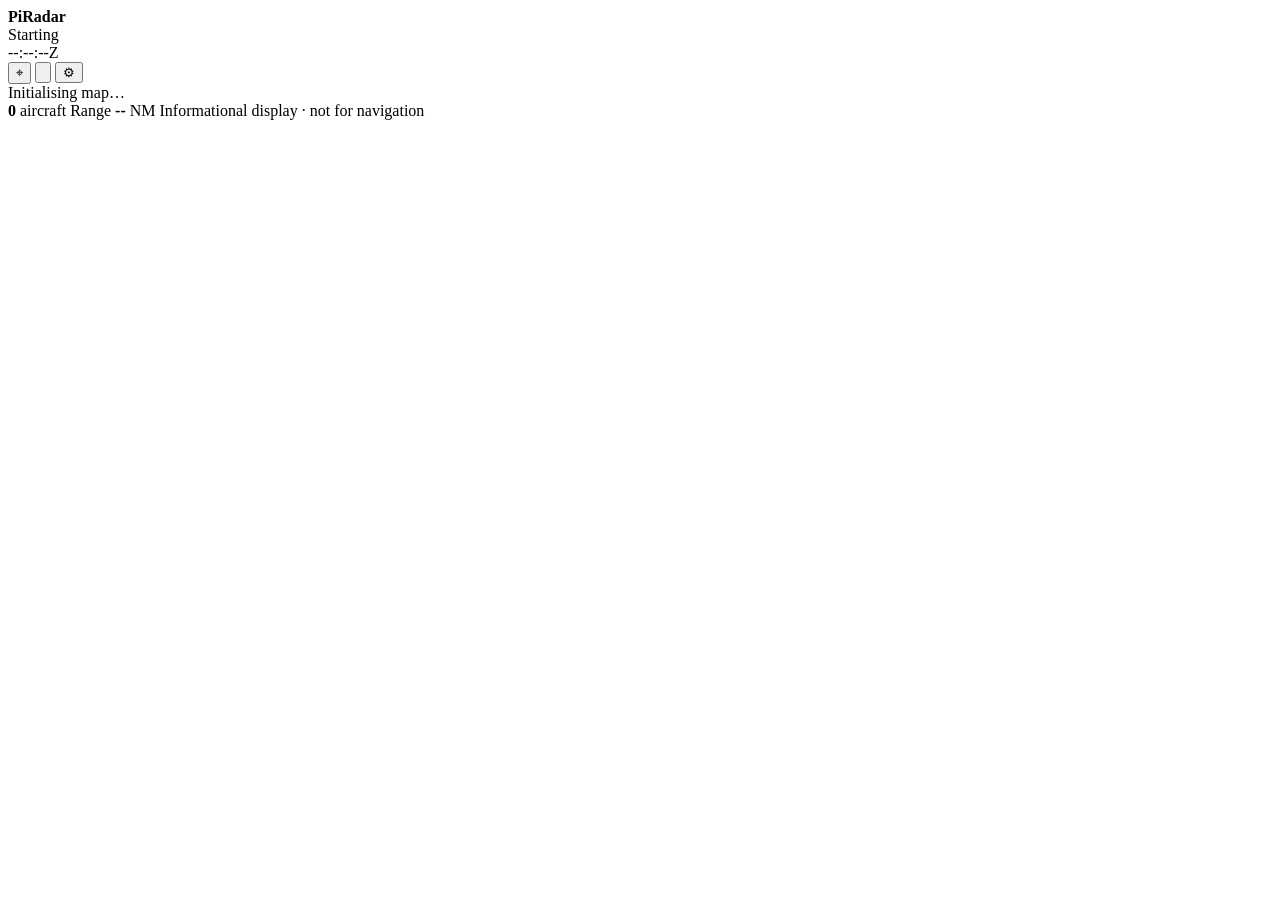
==== frontend/index.html @ 1b994b4e "Show version and build in Map options; bump to 0.2.0 Adds "PiRadar 0.2.0 · <commit>" at the foot of " ====
<!doctype html>
<html lang="en">
  <head>
    <meta charset="utf-8">
    <meta name="viewport" content="width=device-width, initial-scale=1, maximum-scale=1, user-scalable=no">
    <meta name="theme-color" content="#071014">
    <title>PiRadar</title>
    <link rel="stylesheet" href="/vendor/leaflet/leaflet.css">
    <link rel="stylesheet" href="/styles.css">
  </head>
  <body>
    <main class="appliance">
      <header class="status-rail">
        <div class="brand"><span class="brand-mark" aria-hidden="true"></span><strong>PiRadar</strong></div>
        <div id="connection" class="connection" data-state="starting"><span class="status-dot"></span><span>Starting</span></div>
        <time id="clock">--:--:--Z</time>
      </header>

      <section class="map-panel" aria-label="Nearby aircraft map">
        <div id="map"></div>
        <button id="home-control" class="home-control" type="button" aria-label="Centre map on home position">⌖</button>
        <button id="filter-control" class="filter-control" type="button" aria-label="Aircraft filters" aria-expanded="false">
          <svg viewBox="0 0 24 24" aria-hidden="true"><path d="M3 5h18l-7 8v5l-4 2v-7z"/></svg>
        </button>
        <button id="options-control" class="options-control" type="button" aria-label="Map options" aria-expanded="false">⚙</button>
        <div id="message" class="message">Initialising map…</div>

        <aside id="options" class="options" hidden>
          <div class="panel-heading">
            <div><p class="eyebrow">Display</p><h2>Map options</h2></div>
            <button id="close-options" class="panel-close" type="button" aria-label="Close map options">×</button>
          </div>
          <form id="location-form" class="location-form">
            <fieldset>
              <legend>Radar location</legend>
              <label for="location-postcode">Destination postcode</label>
              <div class="location-entry"><input id="location-postcode" data-osk="postcode" name="postcode" type="text" inputmode="none" autocomplete="postal-code" autocapitalize="characters" spellcheck="false" maxlength="9" placeholder="e.g. OX1 1AA"><button id="save-location" type="submit">Set</button></div>
              <p id="location-status" class="location-status" aria-live="polite">Using configured home location</p>
            </fieldset>
          </form>
          <fieldset>
            <legend>Map style</legend>
            <div class="choice-row" data-option="mapStyle">
              <button type="button" data-value="colour">Colour</button>
              <button type="button" data-value="dark">Dark</button>
            </div>
          </fieldset>
          <fieldset>
            <legend>Aircraft colour</legend>
            <div class="choice-row" data-option="aircraftColour">
              <button type="button" data-value="altitude">Altitude</button>
              <button type="button" data-value="amber">Amber</button>
            </div>
            <div class="altitude-key"><span>Low</span><i></i><i></i><i></i><i></i><span>High</span></div>
          </fieldset>
          <label class="switch-row" for="show-labels"><span><strong>Callsign labels</strong><small>Show names beside aircraft</small></span><input id="show-labels" type="checkbox"><i></i></label>
          <button id="open-wifi" class="settings-link" type="button"><span><strong>Wi-Fi network</strong><small>Select from nearby networks</small></span><span aria-hidden="true">›</span></button>
          <button id="open-services" class="settings-link" type="button"><span><strong>Data services</strong><small>Optional API credentials</small></span><span aria-hidden="true">›</span></button>
          <button id="open-updates" class="settings-link" type="button"><span><strong>Software update</strong><small>Check for and install new versions</small></span><span aria-hidden="true">›</span></button>
          <button id="open-power" class="settings-link" type="button"><span><strong>Power</strong><small>Shut down or restart safely</small></span><span aria-hidden="true">›</span></button>
          <p id="app-version" class="app-version" aria-live="polite"></p>
        </aside>

        <!-- Software update panel: installed version, check, install, auto. -->
        <aside id="updates" class="updates" hidden>
          <div class="panel-heading">
            <div><p class="eyebrow">Settings</p><h2>Software update</h2></div>
            <button id="close-updates" class="panel-close" type="button" aria-label="Close software update">×</button>
          </div>
          <dl class="update-facts">
            <div><dt>Installed</dt><dd id="update-installed">—</dd></div>
            <div><dt>Channel</dt><dd id="update-channel">—</dd></div>
            <div><dt>Latest</dt><dd id="update-latest">Not checked yet</dd></div>
          </dl>
          <p id="update-message" class="service-message" aria-live="polite"></p>
          <div class="update-actions"><button id="update-check" type="button">Check now</button><button id="update-install" type="button" class="primary" disabled>Install update</button></div>
          <label class="switch-row" for="update-auto"><span><strong>Update automatically</strong><small>Overnight, only if the new version passes its tests</small></span><input id="update-auto" type="checkbox"><i></i></label>
        </aside>

        <!-- Power panel: choose an action, then confirm it. -->
        <aside id="power" class="power" hidden>
          <div class="panel-heading">
            <div><p class="eyebrow">Settings</p><h2>Power</h2></div>
            <button id="close-power" class="panel-close" type="button" aria-label="Close power options">×</button>
          </div>
          <div id="power-choices" class="power-choices">
            <button type="button" data-power="poweroff"><strong>Shut down</strong><small>Turn PiRadar off before unplugging</small></button>
            <button type="button" data-power="reboot"><strong>Restart</strong><small>Reboot the Pi</small></button>
          </div>
          <div id="power-confirm" class="power-confirm" hidden>
            <p id="power-question"></p>
            <div class="power-actions"><button id="power-cancel" type="button">Cancel</button><button id="power-go" type="button" class="danger"></button></div>
          </div>
          <p id="power-message" class="service-message" aria-live="polite"></p>
        </aside>

        <!-- Two on-screen keyboards, built by app.js from layout data:
             a large-key postcode pad and a full desktop-style keyboard. -->
        <section id="postcode-keyboard" class="osk osk-postcode" aria-label="Postcode keyboard" hidden></section>
        <section id="text-keyboard" class="osk osk-text" aria-label="Keyboard" hidden></section>

        <aside id="wifi" class="wifi" hidden>
          <div class="panel-heading">
            <div><p class="eyebrow">Settings</p><h2>Wi-Fi network</h2></div>
            <button id="close-wifi" class="panel-close" type="button" aria-label="Close Wi-Fi settings">×</button>
          </div>
          <div class="wifi-toolbar"><p id="wifi-status" aria-live="polite">Scanning for nearby networks…</p><button id="scan-wifi" type="button">Scan again</button></div>
          <div id="wifi-networks" class="wifi-networks" aria-label="Nearby Wi-Fi networks"></div>
          <form id="wifi-form" class="wifi-form" hidden>
            <strong id="wifi-selected"></strong>
            <label id="wifi-password-label" for="wifi-password">Password</label>
            <span class="password-field"><input id="wifi-password" data-osk name="password" type="password" inputmode="none" autocomplete="new-password" maxlength="256" spellcheck="false"><button type="button" class="reveal-toggle" data-reveal aria-label="Show password" aria-pressed="false"><svg viewBox="0 0 24 24" aria-hidden="true"><path class="eye" d="M2 12s3.6-7 10-7 10 7 10 7-3.6 7-10 7S2 12 2 12z"/><circle class="eye" cx="12" cy="12" r="3"/><path class="slash" d="M4 4l16 16"/></svg></button></span>
            <div class="wifi-actions"><button id="cancel-wifi" type="button">Cancel</button><button id="connect-wifi" type="submit">Connect</button></div>
          </form>
        </aside>

        <aside id="services" class="services" hidden>
          <div class="panel-heading">
            <div><p class="eyebrow">Settings</p><h2>Data services</h2></div>
            <button id="close-services" class="panel-close" type="button" aria-label="Close data services">×</button>
          </div>
          <p class="services-intro">Credentials stay on this Pi. These optional connectors are prepared but disabled, so saving a key will not make paid calls.</p>

          <section class="service-card" data-service="flightaware">
            <div class="service-title"><strong>FlightAware AeroAPI</strong><span class="service-status">Checking…</span></div>
            <label>API key<span class="password-field"><input type="password" inputmode="none" data-osk data-field="api_key" autocomplete="off" spellcheck="false"><button type="button" class="reveal-toggle" data-reveal aria-label="Show password" aria-pressed="false"><svg viewBox="0 0 24 24" aria-hidden="true"><path class="eye" d="M2 12s3.6-7 10-7 10 7 10 7-3.6 7-10 7S2 12 2 12z"/><circle class="eye" cx="12" cy="12" r="3"/><path class="slash" d="M4 4l16 16"/></svg></button></span></label>
            <div class="service-actions"><button type="button" data-action="save">Save</button><button type="button" data-action="clear">Clear</button></div>
            <p class="service-message" aria-live="polite"></p>
          </section>

          <section class="service-card" data-service="flightradar24">
            <div class="service-title"><strong>Flightradar24 API</strong><span class="service-status">Checking…</span></div>
            <label>API token<span class="password-field"><input type="password" inputmode="none" data-osk data-field="api_token" autocomplete="off" spellcheck="false"><button type="button" class="reveal-toggle" data-reveal aria-label="Show password" aria-pressed="false"><svg viewBox="0 0 24 24" aria-hidden="true"><path class="eye" d="M2 12s3.6-7 10-7 10 7 10 7-3.6 7-10 7S2 12 2 12z"/><circle class="eye" cx="12" cy="12" r="3"/><path class="slash" d="M4 4l16 16"/></svg></button></span></label>
            <div class="service-actions"><button type="button" data-action="save">Save</button><button type="button" data-action="clear">Clear</button></div>
            <p class="service-message" aria-live="polite"></p>
          </section>

          <section class="service-card" data-service="amadeus">
            <div class="service-title"><strong>Amadeus Self-Service</strong><span class="service-status">Checking…</span></div>
            <div class="service-fields"><label>Client ID<span class="password-field"><input type="password" inputmode="none" data-osk data-field="client_id" autocomplete="off" spellcheck="false"><button type="button" class="reveal-toggle" data-reveal aria-label="Show password" aria-pressed="false"><svg viewBox="0 0 24 24" aria-hidden="true"><path class="eye" d="M2 12s3.6-7 10-7 10 7 10 7-3.6 7-10 7S2 12 2 12z"/><circle class="eye" cx="12" cy="12" r="3"/><path class="slash" d="M4 4l16 16"/></svg></button></span></label><label>Client secret<span class="password-field"><input type="password" inputmode="none" data-osk data-field="client_secret" autocomplete="off" spellcheck="false"><button type="button" class="reveal-toggle" data-reveal aria-label="Show password" aria-pressed="false"><svg viewBox="0 0 24 24" aria-hidden="true"><path class="eye" d="M2 12s3.6-7 10-7 10 7 10 7-3.6 7-10 7S2 12 2 12z"/><circle class="eye" cx="12" cy="12" r="3"/><path class="slash" d="M4 4l16 16"/></svg></button></span></label></div>
            <div class="service-actions"><button type="button" data-action="save">Save</button><button type="button" data-action="clear">Clear</button></div>
            <p class="service-message" aria-live="polite"></p>
          </section>
        </aside>

        <aside id="filters" class="filters" hidden>
          <div class="panel-heading">
            <div><p class="eyebrow">Traffic</p><h2>Filters</h2></div>
            <button id="close-filters" class="panel-close" type="button" aria-label="Close aircraft filters">×</button>
          </div>
          <fieldset>
            <legend>Aircraft type</legend>
            <div class="choice-grid" data-filter="aircraftType">
              <button type="button" data-value="all">All</button>
              <button type="button" data-value="airliner">Airliners</button>
              <button type="button" data-value="light">Light / twin</button>
              <button type="button" data-value="rotorcraft">Helicopters</button>
              <button type="button" data-value="glider">Gliders</button>
              <button type="button" data-value="other">Other</button>
            </div>
          </fieldset>
          <fieldset>
            <legend>Altitude</legend>
            <div class="choice-grid altitude-choices" data-filter="altitudeBand">
              <button type="button" data-value="all">All</button>
              <button type="button" data-value="low">Below 10k</button>
              <button type="button" data-value="mid">10–25k</button>
              <button type="button" data-value="high">Above 25k</button>
            </div>
          </fieldset>
          <label class="switch-row" for="show-airports"><span><strong>Airports</strong><small>Show tower markers and codes</small></span><input id="show-airports" type="checkbox" checked><i></i></label>
          <button id="reset-filters" class="reset-filters" type="button">Reset filters</button>
        </aside>

        <aside id="detail" class="detail" hidden>
          <div class="panel-heading">
            <div><p class="eyebrow">Selected aircraft</p><h2 id="detail-callsign">—</h2></div>
            <button id="close-detail" class="panel-close" type="button" aria-label="Close aircraft details">×</button>
          </div>
          <div class="identity">
            <strong id="detail-type">Aircraft type unavailable</strong>
            <span><span id="detail-registration">—</span> · <span id="detail-operator">—</span></span>
          </div>
          <div class="route">
            <div><strong id="detail-origin">—</strong><small id="detail-origin-name">Origin unavailable</small></div>
            <span aria-hidden="true">→</span>
            <div><strong id="detail-destination">—</strong><small id="detail-destination-name">Destination unavailable</small></div>
          </div>
          <p id="detail-lookup" class="lookup-state">Looking up aircraft and route…</p>
          <dl class="telemetry">
            <div><dt>Altitude</dt><dd id="detail-altitude">—</dd></div>
            <div><dt>Speed</dt><dd id="detail-speed">—</dd></div>
            <div><dt>Distance</dt><dd id="detail-distance">—</dd></div>
            <div><dt>Track</dt><dd id="detail-track">—</dd></div>
            <div><dt>Vertical</dt><dd id="detail-vertical">—</dd></div>
            <div><dt>Squawk / ICAO</dt><dd><span id="detail-squawk">—</span> · <span id="detail-hex">—</span></dd></div>
          </dl>
        </aside>

        <aside id="airport-detail" class="airport-detail" hidden>
          <div class="panel-heading">
            <div><p class="eyebrow">Airfield</p><h2 id="airport-code">—</h2></div>
            <button id="close-airport-detail" class="panel-close" type="button" aria-label="Close airfield details">×</button>
          </div>
          <div class="airport-identity">
            <strong id="airport-name">Unknown airfield</strong>
            <span id="airport-identifiers">—</span>
          </div>
          <dl class="airport-telemetry">
            <div><dt>Classification</dt><dd id="airport-type">—</dd></div>
            <div><dt>From home</dt><dd id="airport-distance">—</dd></div>
          </dl>
        </aside>
      </section>

      <div id="power-overlay" class="power-overlay" hidden>
        <div><strong id="power-overlay-title"></strong><p id="power-overlay-text"></p></div>
      </div>

      <footer class="info-rail">
        <span><strong id="aircraft-count">0</strong><span id="aircraft-count-label"> aircraft</span></span>
        <span>Range <strong id="range">--</strong> NM</span>
        <span id="attribution" class="caveat">Informational display · not for navigation</span>
      </footer>
    </main>
    <script src="/vendor/leaflet/leaflet.js"></script>
    <script src="/app.js" defer></script>
  </body>
</html>
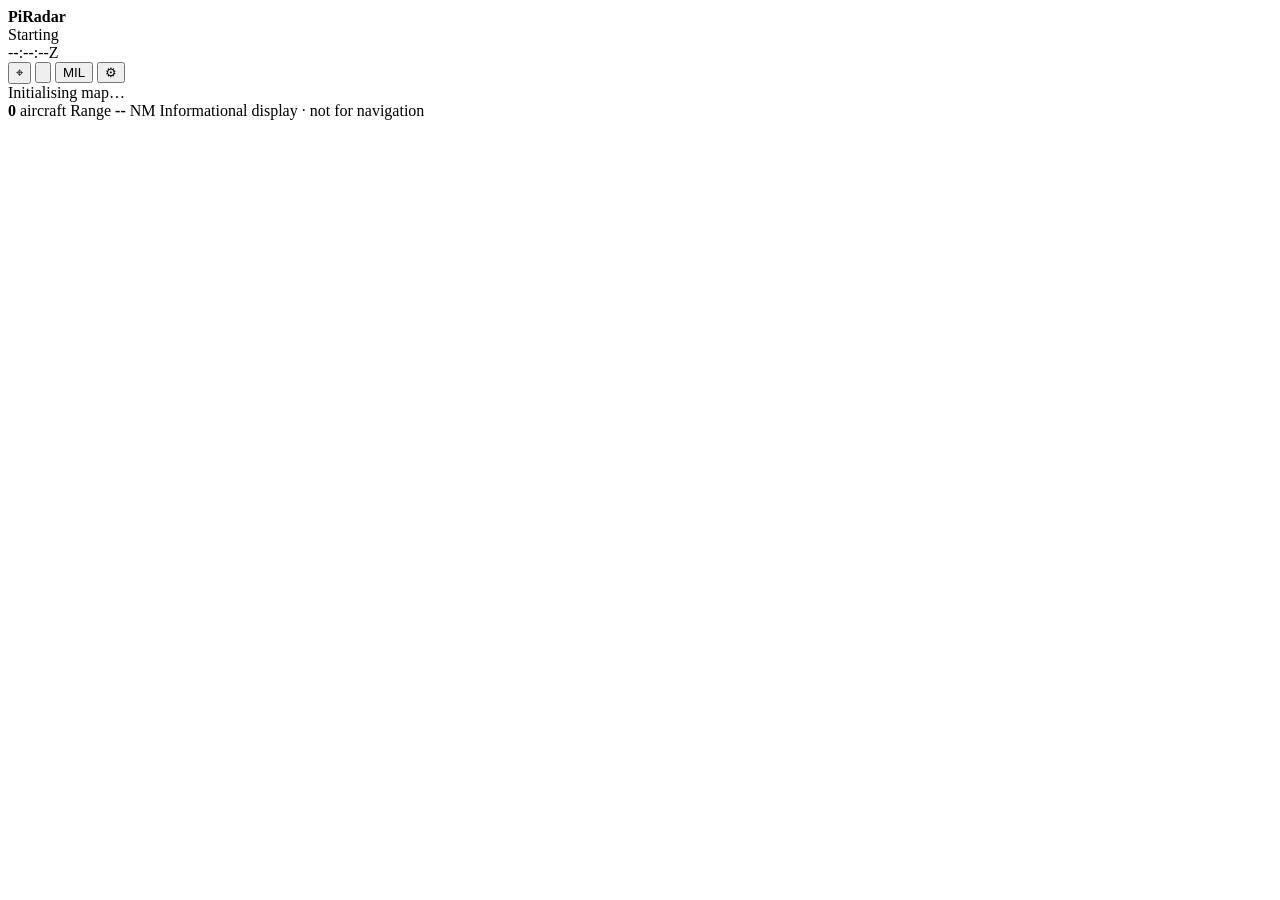
==== commit e57dbdae: "feat: add military-only mode and gzip feed requests Add a MIL map button that switches to adsb.lol's" ====
--- a/frontend/index.html
+++ b/frontend/index.html
@@ -22,6 +22,7 @@
         <button id="filter-control" class="filter-control" type="button" aria-label="Aircraft filters" aria-expanded="false">
           <svg viewBox="0 0 24 24" aria-hidden="true"><path d="M3 5h18l-7 8v5l-4 2v-7z"/></svg>
         </button>
+        <button id="military-control" class="military-control" type="button" aria-label="Show military aircraft only" aria-pressed="false">MIL</button>
         <button id="options-control" class="options-control" type="button" aria-label="Map options" aria-expanded="false">⚙</button>
         <div id="message" class="message">Initialising map…</div>
 
@@ -34,7 +35,7 @@
             <fieldset>
               <legend>Radar location</legend>
               <label for="location-postcode">Destination postcode</label>
-              <div class="location-entry"><input id="location-postcode" data-osk="postcode" name="postcode" type="text" inputmode="none" autocomplete="postal-code" autocapitalize="characters" spellcheck="false" maxlength="9" placeholder="e.g. OX1 1AA"><button id="save-location" type="submit">Set</button></div>
+              <div class="location-entry"><input id="location-postcode" name="postcode" type="text" inputmode="none" autocomplete="postal-code" autocapitalize="characters" spellcheck="false" maxlength="9" placeholder="e.g. OX1 1AA"><button id="save-location" type="submit">Set</button></div>
               <p id="location-status" class="location-status" aria-live="polite">Using configured home location</p>
             </fieldset>
           </form>
@@ -56,48 +57,22 @@
           <label class="switch-row" for="show-labels"><span><strong>Callsign labels</strong><small>Show names beside aircraft</small></span><input id="show-labels" type="checkbox"><i></i></label>
           <button id="open-wifi" class="settings-link" type="button"><span><strong>Wi-Fi network</strong><small>Select from nearby networks</small></span><span aria-hidden="true">›</span></button>
           <button id="open-services" class="settings-link" type="button"><span><strong>Data services</strong><small>Optional API credentials</small></span><span aria-hidden="true">›</span></button>
-          <button id="open-updates" class="settings-link" type="button"><span><strong>Software update</strong><small>Check for and install new versions</small></span><span aria-hidden="true">›</span></button>
-          <button id="open-power" class="settings-link" type="button"><span><strong>Power</strong><small>Shut down or restart safely</small></span><span aria-hidden="true">›</span></button>
-          <p id="app-version" class="app-version" aria-live="polite"></p>
-        </aside>
-
-        <!-- Software update panel: installed version, check, install, auto. -->
-        <aside id="updates" class="updates" hidden>
-          <div class="panel-heading">
-            <div><p class="eyebrow">Settings</p><h2>Software update</h2></div>
-            <button id="close-updates" class="panel-close" type="button" aria-label="Close software update">×</button>
-          </div>
-          <dl class="update-facts">
-            <div><dt>Installed</dt><dd id="update-installed">—</dd></div>
-            <div><dt>Channel</dt><dd id="update-channel">—</dd></div>
-            <div><dt>Latest</dt><dd id="update-latest">Not checked yet</dd></div>
-          </dl>
-          <p id="update-message" class="service-message" aria-live="polite"></p>
-          <div class="update-actions"><button id="update-check" type="button">Check now</button><button id="update-install" type="button" class="primary" disabled>Install update</button></div>
-          <label class="switch-row" for="update-auto"><span><strong>Update automatically</strong><small>Overnight, only if the new version passes its tests</small></span><input id="update-auto" type="checkbox"><i></i></label>
-        </aside>
-
-        <!-- Power panel: choose an action, then confirm it. -->
-        <aside id="power" class="power" hidden>
-          <div class="panel-heading">
-            <div><p class="eyebrow">Settings</p><h2>Power</h2></div>
-            <button id="close-power" class="panel-close" type="button" aria-label="Close power options">×</button>
-          </div>
-          <div id="power-choices" class="power-choices">
-            <button type="button" data-power="poweroff"><strong>Shut down</strong><small>Turn PiRadar off before unplugging</small></button>
-            <button type="button" data-power="reboot"><strong>Restart</strong><small>Reboot the Pi</small></button>
-          </div>
-          <div id="power-confirm" class="power-confirm" hidden>
-            <p id="power-question"></p>
-            <div class="power-actions"><button id="power-cancel" type="button">Cancel</button><button id="power-go" type="button" class="danger"></button></div>
-          </div>
-          <p id="power-message" class="service-message" aria-live="polite"></p>
-        </aside>
-
-        <!-- Two on-screen keyboards, built by app.js from layout data:
-             a large-key postcode pad and a full desktop-style keyboard. -->
-        <section id="postcode-keyboard" class="osk osk-postcode" aria-label="Postcode keyboard" hidden></section>
-        <section id="text-keyboard" class="osk osk-text" aria-label="Keyboard" hidden></section>
+        </aside>
+
+        <section id="postcode-keyboard" class="postcode-keyboard" aria-label="Postcode keyboard" hidden>
+          <div class="keyboard-row keyboard-numbers">
+            <button type="button" data-key="1">1</button><button type="button" data-key="2">2</button><button type="button" data-key="3">3</button><button type="button" data-key="4">4</button><button type="button" data-key="5">5</button><button type="button" data-key="6">6</button><button type="button" data-key="7">7</button><button type="button" data-key="8">8</button><button type="button" data-key="9">9</button><button type="button" data-key="0">0</button>
+          </div>
+          <div class="keyboard-row keyboard-top">
+            <button type="button" data-key="Q">Q</button><button type="button" data-key="W">W</button><button type="button" data-key="E">E</button><button type="button" data-key="R">R</button><button type="button" data-key="T">T</button><button type="button" data-key="Y">Y</button><button type="button" data-key="U">U</button><button type="button" data-key="I">I</button><button type="button" data-key="O">O</button><button type="button" data-key="P">P</button>
+          </div>
+          <div class="keyboard-row keyboard-middle">
+            <button type="button" data-key="A">A</button><button type="button" data-key="S">S</button><button type="button" data-key="D">D</button><button type="button" data-key="F">F</button><button type="button" data-key="G">G</button><button type="button" data-key="H">H</button><button type="button" data-key="J">J</button><button type="button" data-key="K">K</button><button type="button" data-key="L">L</button>
+          </div>
+          <div class="keyboard-row keyboard-bottom">
+            <button type="button" data-action="symbols">#+=</button><button type="button" data-key="Z">Z</button><button type="button" data-key="X">X</button><button type="button" data-key="C">C</button><button type="button" data-key="V">V</button><button type="button" data-key="B">B</button><button type="button" data-key="N">N</button><button type="button" data-key="M">M</button><button type="button" data-action="space">Space</button><button type="button" data-action="backspace" aria-label="Delete last character">⌫</button><button type="button" data-action="submit" class="keyboard-set">Set</button>
+          </div>
+        </section>
 
         <aside id="wifi" class="wifi" hidden>
           <div class="panel-heading">
@@ -109,7 +84,7 @@
           <form id="wifi-form" class="wifi-form" hidden>
             <strong id="wifi-selected"></strong>
             <label id="wifi-password-label" for="wifi-password">Password</label>
-            <span class="password-field"><input id="wifi-password" data-osk name="password" type="password" inputmode="none" autocomplete="new-password" maxlength="256" spellcheck="false"><button type="button" class="reveal-toggle" data-reveal aria-label="Show password" aria-pressed="false"><svg viewBox="0 0 24 24" aria-hidden="true"><path class="eye" d="M2 12s3.6-7 10-7 10 7 10 7-3.6 7-10 7S2 12 2 12z"/><circle class="eye" cx="12" cy="12" r="3"/><path class="slash" d="M4 4l16 16"/></svg></button></span>
+            <input id="wifi-password" name="password" type="password" inputmode="none" autocomplete="new-password" maxlength="256" spellcheck="false">
             <div class="wifi-actions"><button id="cancel-wifi" type="button">Cancel</button><button id="connect-wifi" type="submit">Connect</button></div>
           </form>
         </aside>
@@ -123,21 +98,21 @@
 
           <section class="service-card" data-service="flightaware">
             <div class="service-title"><strong>FlightAware AeroAPI</strong><span class="service-status">Checking…</span></div>
-            <label>API key<span class="password-field"><input type="password" inputmode="none" data-osk data-field="api_key" autocomplete="off" spellcheck="false"><button type="button" class="reveal-toggle" data-reveal aria-label="Show password" aria-pressed="false"><svg viewBox="0 0 24 24" aria-hidden="true"><path class="eye" d="M2 12s3.6-7 10-7 10 7 10 7-3.6 7-10 7S2 12 2 12z"/><circle class="eye" cx="12" cy="12" r="3"/><path class="slash" d="M4 4l16 16"/></svg></button></span></label>
+            <label>API key<input type="password" data-field="api_key" autocomplete="off" spellcheck="false"></label>
             <div class="service-actions"><button type="button" data-action="save">Save</button><button type="button" data-action="clear">Clear</button></div>
             <p class="service-message" aria-live="polite"></p>
           </section>
 
           <section class="service-card" data-service="flightradar24">
             <div class="service-title"><strong>Flightradar24 API</strong><span class="service-status">Checking…</span></div>
-            <label>API token<span class="password-field"><input type="password" inputmode="none" data-osk data-field="api_token" autocomplete="off" spellcheck="false"><button type="button" class="reveal-toggle" data-reveal aria-label="Show password" aria-pressed="false"><svg viewBox="0 0 24 24" aria-hidden="true"><path class="eye" d="M2 12s3.6-7 10-7 10 7 10 7-3.6 7-10 7S2 12 2 12z"/><circle class="eye" cx="12" cy="12" r="3"/><path class="slash" d="M4 4l16 16"/></svg></button></span></label>
+            <label>API token<input type="password" data-field="api_token" autocomplete="off" spellcheck="false"></label>
             <div class="service-actions"><button type="button" data-action="save">Save</button><button type="button" data-action="clear">Clear</button></div>
             <p class="service-message" aria-live="polite"></p>
           </section>
 
           <section class="service-card" data-service="amadeus">
             <div class="service-title"><strong>Amadeus Self-Service</strong><span class="service-status">Checking…</span></div>
-            <div class="service-fields"><label>Client ID<span class="password-field"><input type="password" inputmode="none" data-osk data-field="client_id" autocomplete="off" spellcheck="false"><button type="button" class="reveal-toggle" data-reveal aria-label="Show password" aria-pressed="false"><svg viewBox="0 0 24 24" aria-hidden="true"><path class="eye" d="M2 12s3.6-7 10-7 10 7 10 7-3.6 7-10 7S2 12 2 12z"/><circle class="eye" cx="12" cy="12" r="3"/><path class="slash" d="M4 4l16 16"/></svg></button></span></label><label>Client secret<span class="password-field"><input type="password" inputmode="none" data-osk data-field="client_secret" autocomplete="off" spellcheck="false"><button type="button" class="reveal-toggle" data-reveal aria-label="Show password" aria-pressed="false"><svg viewBox="0 0 24 24" aria-hidden="true"><path class="eye" d="M2 12s3.6-7 10-7 10 7 10 7-3.6 7-10 7S2 12 2 12z"/><circle class="eye" cx="12" cy="12" r="3"/><path class="slash" d="M4 4l16 16"/></svg></button></span></label></div>
+            <div class="service-fields"><label>Client ID<input type="password" data-field="client_id" autocomplete="off" spellcheck="false"></label><label>Client secret<input type="password" data-field="client_secret" autocomplete="off" spellcheck="false"></label></div>
             <div class="service-actions"><button type="button" data-action="save">Save</button><button type="button" data-action="clear">Clear</button></div>
             <p class="service-message" aria-live="polite"></p>
           </section>
@@ -212,10 +187,6 @@
           </dl>
         </aside>
       </section>
-
-      <div id="power-overlay" class="power-overlay" hidden>
-        <div><strong id="power-overlay-title"></strong><p id="power-overlay-text"></p></div>
-      </div>
 
       <footer class="info-rail">
         <span><strong id="aircraft-count">0</strong><span id="aircraft-count-label"> aircraft</span></span>
